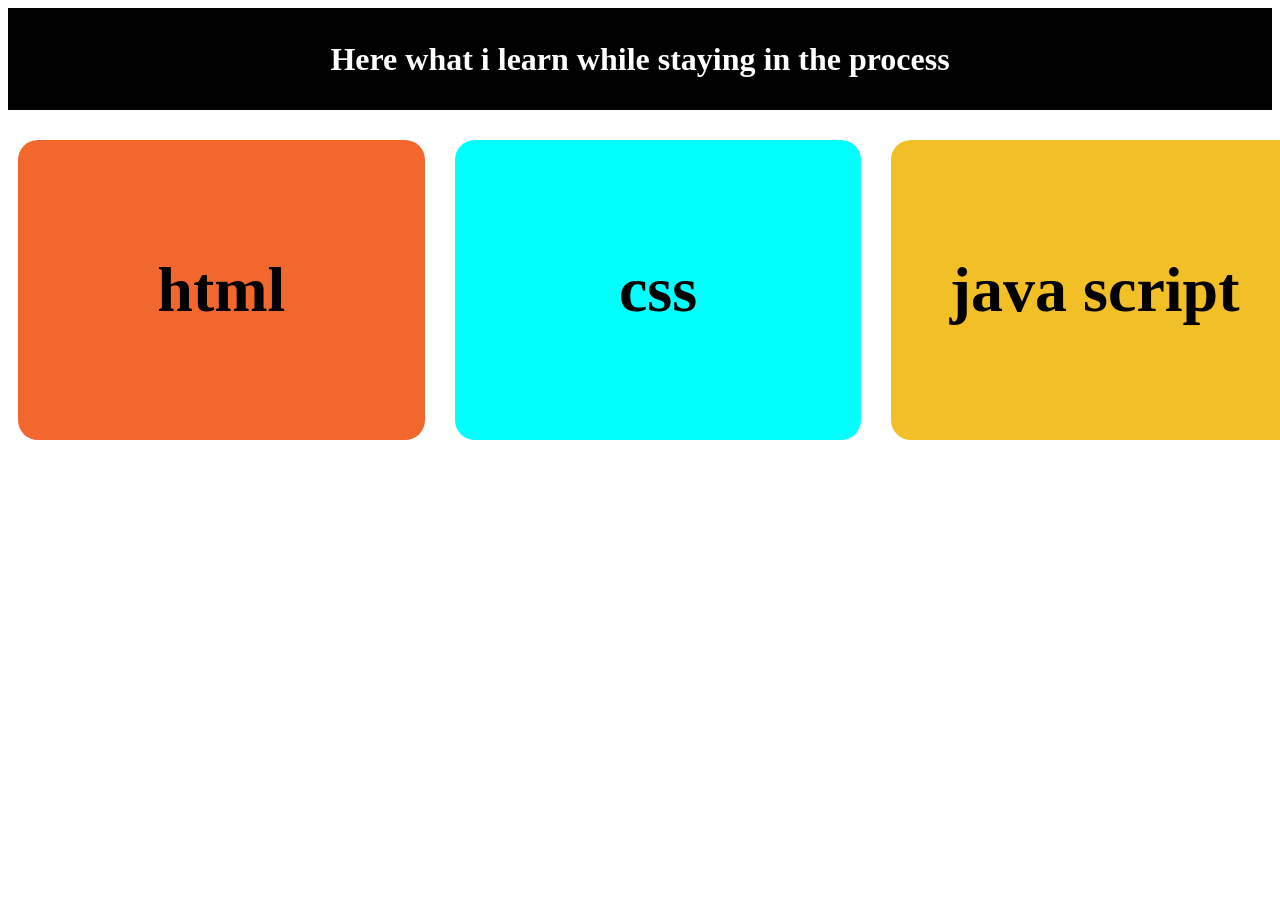
==== index.html @ 121bde7c "ok now the target is we have to go back and how to load the thing in my page i never did that" ====
<!DOCTYPE html>
<html lang="en">

<head>
    <meta charset="UTF-8">
    <meta name="viewport" content="width=device-width, initial-scale=1.0">
    <title>My journy vlog</title>
    <link rel="stylesheet" href="style.css">
</head>

<body>
    <header><h1>Here what i learn while staying in the process</h1></header>
    <main>
       <a href="html/htmlindex.html"><section id="html"><h2>html</h2></section></a>
        <a href="css/cssindex.html"><section id="css"><h2>css</h2></section></a>
       <a href="javascript/jsindex.html"> <section id="jscript"><h2>java script</h2></section></a>
    </main>
    <footer></footer>
</body>

</html>
---- style.css ----
header{
    display: flex;
    justify-content: center;
    align-items: center;
    border: 1px solid black;
    height: 100px;
    width: auto;
    background-color: black;
    color: white;
}
main{
    display: grid;
    grid-template-columns: repeat(3,1fr);
    gap: 30px;
    width: 100vw;
    padding: 10px;
    margin-top: 20px;
}
section{
    height: 300px;
    border-radius: 20px;
    transition: transform 1s;
    display: flex;
    justify-content: center;
    align-items: center;
}
main > a {
    text-decoration: none;
    color: inherit;
    display: block;
}
h2{
    font-size: 400%;
    transition: font-size 1s;
}
section:hover {
    transform: scale(1.1);
}
section:hover h2 {
    font-size: 250%;
}
#html{
    background-color:#f2672e ;
}
#css{
    background-color: aqua;
}
#jscript{
    background-color: #f2bf26;
}
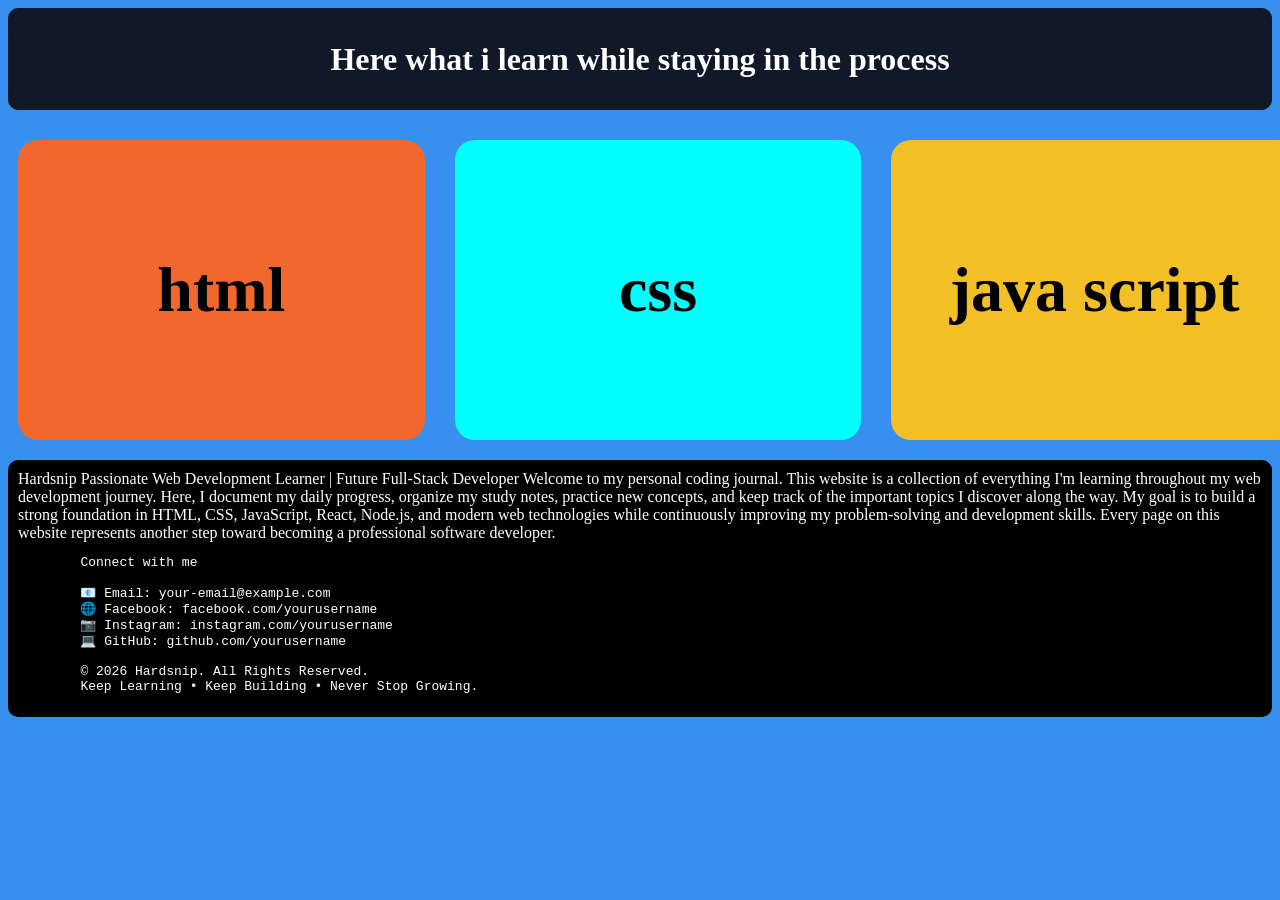
==== commit fdb3226f: "back button working okk" ====
--- a/index.html
+++ b/index.html
@@ -9,13 +9,42 @@
 </head>
 
 <body>
-    <header><h1>Here what i learn while staying in the process</h1></header>
+    <header>
+        <h1>Here what i learn while staying in the process</h1>
+    </header>
     <main>
-       <a href="html/htmlindex.html"><section id="html"><h2>html</h2></section></a>
-        <a href="css/cssindex.html"><section id="css"><h2>css</h2></section></a>
-       <a href="javascript/jsindex.html"> <section id="jscript"><h2>java script</h2></section></a>
+        <a href="html/htmlindex.html">
+            <section id="html">
+                <h2>html</h2>
+            </section>
+        </a>
+        <a href="css/cssindex.html">
+            <section id="css">
+                <h2>css</h2>
+            </section>
+        </a>
+        <a href="javascript/jsindex.html">
+            <section id="jscript">
+                <h2>java script</h2>
+            </section>
+        </a>
     </main>
-    <footer></footer>
+    <footer id="mainfooter">Hardsnip
+        Passionate Web Development Learner | Future Full-Stack Developer
+        
+        Welcome to my personal coding journal. This website is a collection of everything I'm learning throughout my web development journey. Here, I document my daily progress, organize my study notes, practice new concepts, and keep track of the important topics I discover along the way.
+        
+        My goal is to build a strong foundation in HTML, CSS, JavaScript, React, Node.js, and modern web technologies while continuously improving my problem-solving and development skills. Every page on this website represents another step toward becoming a professional software developer.
+        <pre>
+        Connect with me
+        
+        📧 Email: your-email@example.com
+        🌐 Facebook: facebook.com/yourusername
+        📷 Instagram: instagram.com/yourusername
+        💻 GitHub: github.com/yourusername
+        
+        © 2026 Hardsnip. All Rights Reserved.
+        Keep Learning • Keep Building • Never Stop Growing.</pre></footer>
 </body>
 
 </html>
--- a/style.css
+++ b/style.css
@@ -1,12 +1,17 @@
+/* here is the index.html part  */
+body{
+    background-color: #3790f0;
+}
 header{
     display: flex;
     justify-content: center;
     align-items: center;
-    border: 1px solid black;
+    border: 1px solid #111827;
     height: 100px;
     width: auto;
-    background-color: black;
+    background-color:#111827;
     color: white;
+    border-radius: 10px;
 }
 main{
     display: grid;
@@ -47,4 +52,22 @@
 }
 #jscript{
     background-color: #f2bf26;
+}
+
+#mainfooter{
+    background-color:black ;
+    color: white;
+    height: auto;
+    width: auto;
+    margin-top: 10px;
+    padding: 10px;
+    border-radius: 10px;
+    overflow: auto;
+}
+
+/* here is the part of indexhtml */
+#htmlindexbtn{
+    height: 50px;
+    width: 100px;
+    margin-top: 20px;
 }
